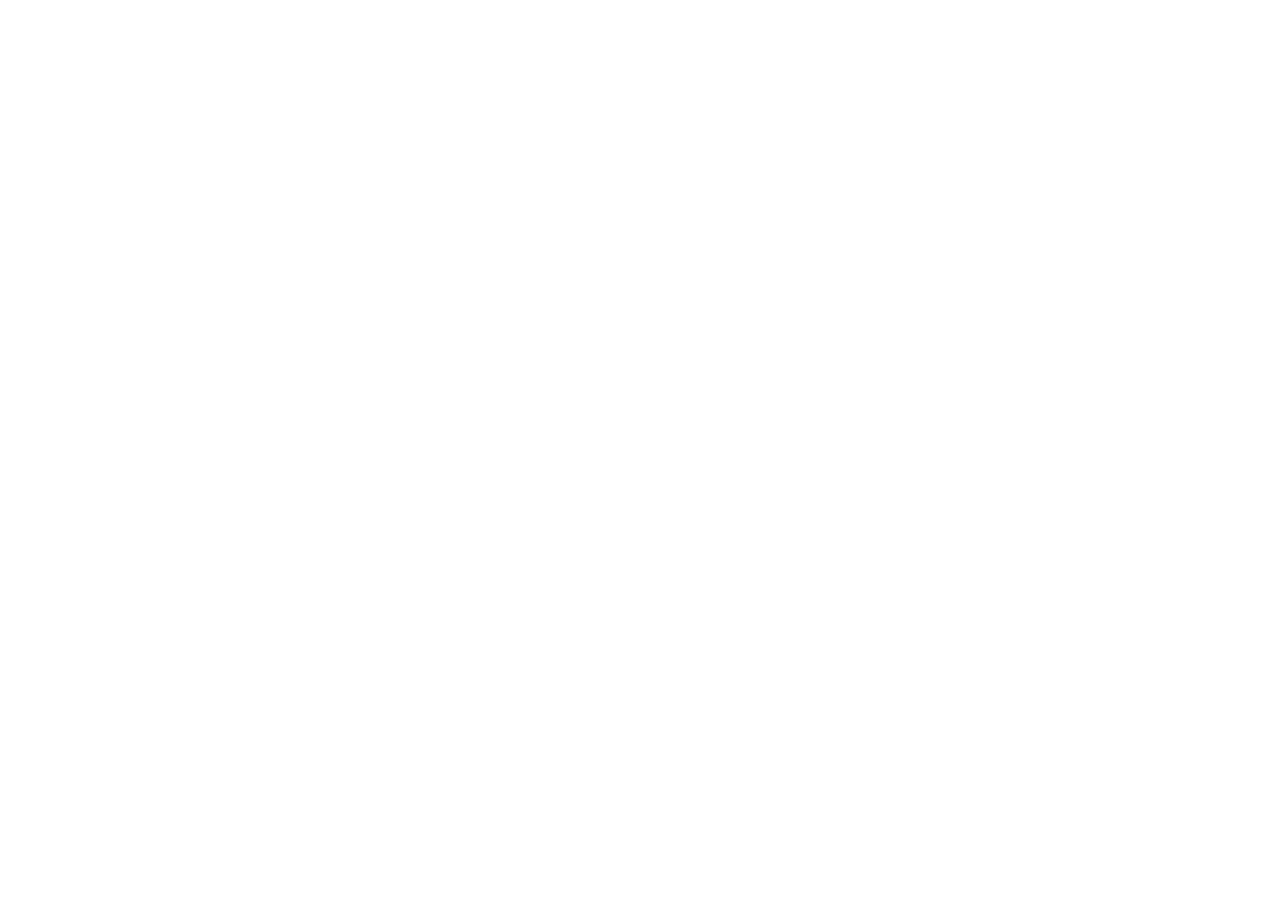
==== index.html @ 0f5da6e2 "created head section on initial html file" ====
<!DOCTYPE html>
<html>
    <head>
        <meta charset="UTF-8">
        <meta name="viewport" content="width=device-width, initial-scale=1.0">
        <meta http-equiv="X-UA-Compatible" content="ie=edge">
        <title>JavaScript 30 Garry</title>
    </head>

</html>
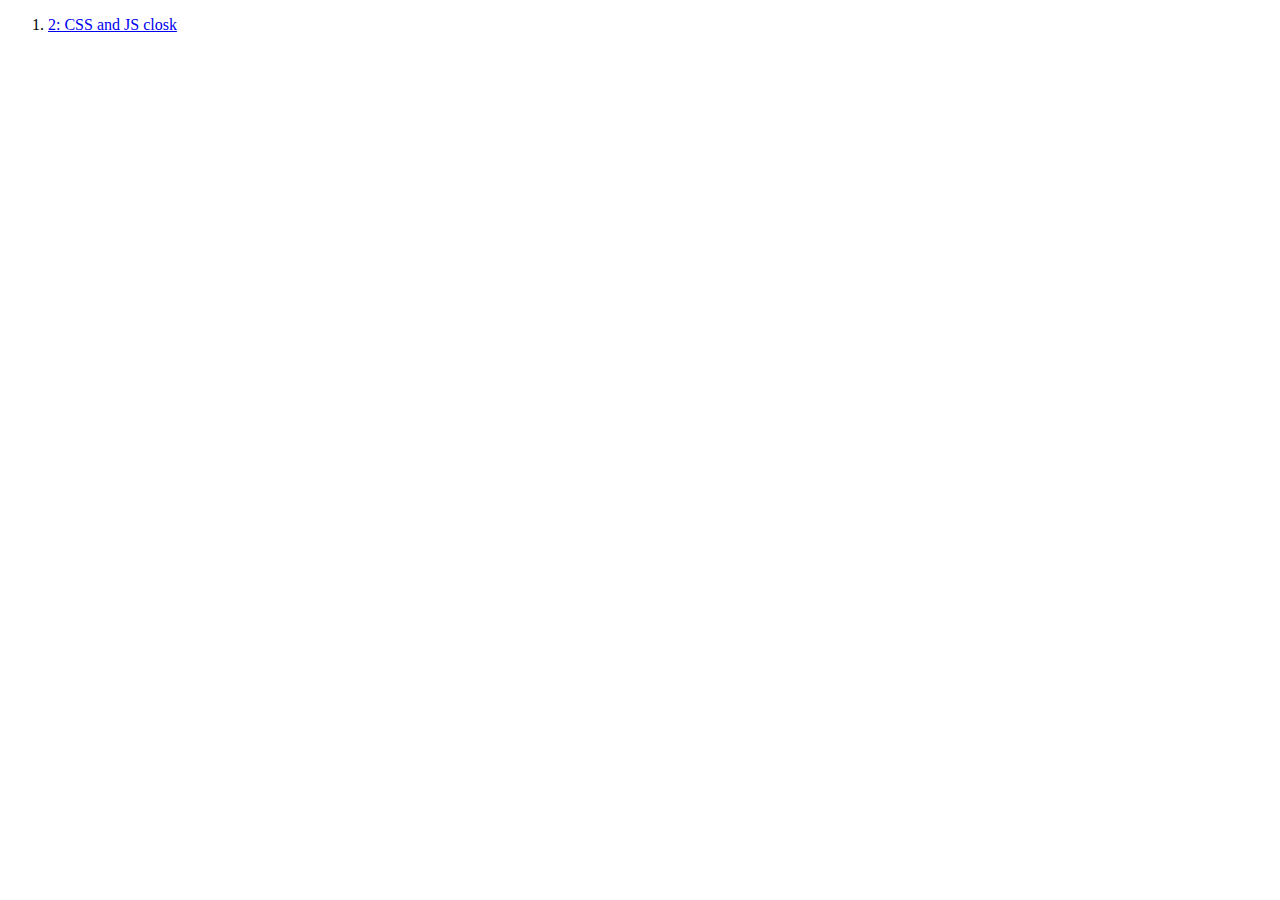
==== commit 5938f267: "added body and first link" ====
--- a/index.html
+++ b/index.html
@@ -6,5 +6,11 @@
         <meta http-equiv="X-UA-Compatible" content="ie=edge">
         <title>JavaScript 30 Garry</title>
     </head>
+    <body>
+        <ol>
+            <li><a href = "#">2: CSS and JS closk</a></li>
+        </ol>
+    </body>
+
 
 </html>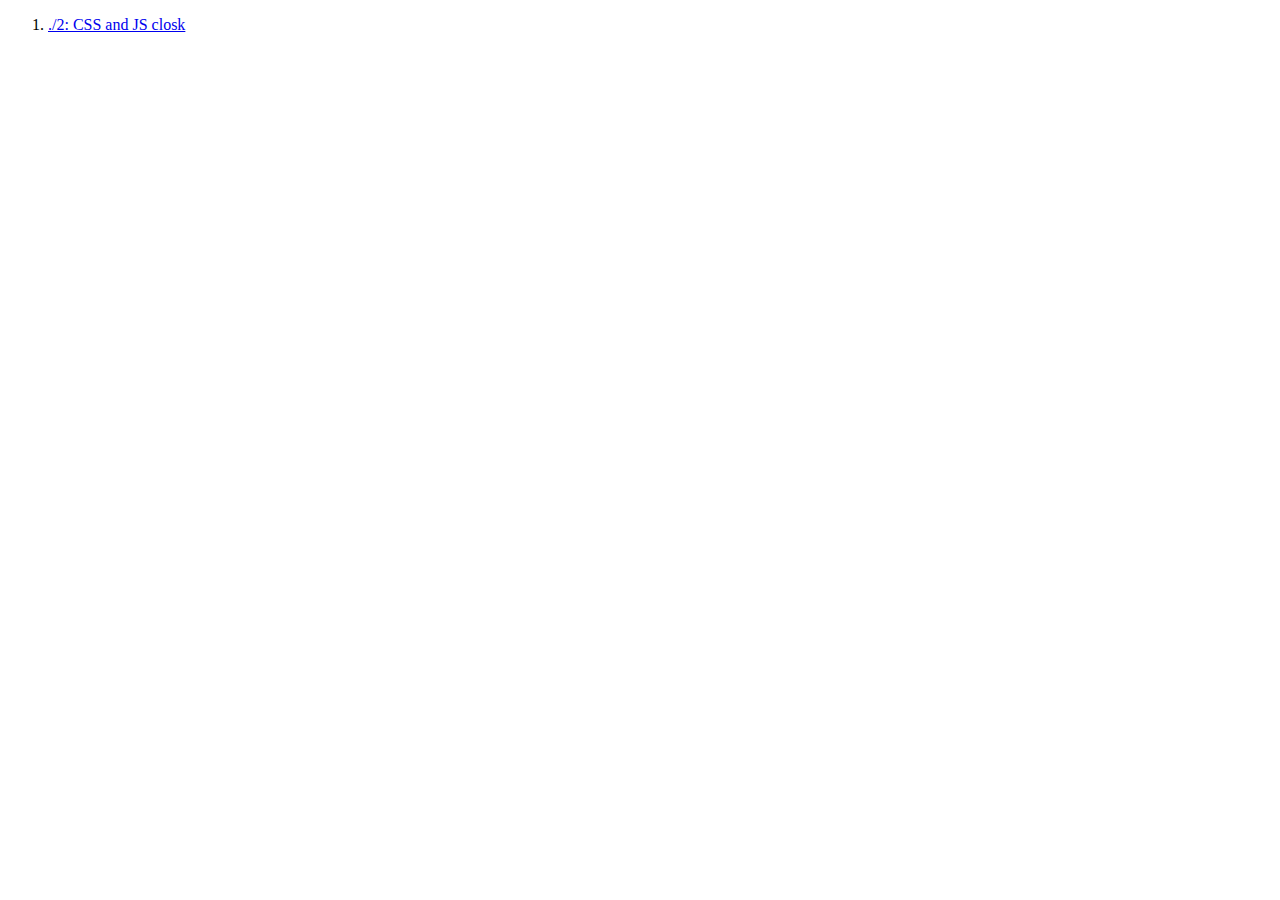
==== commit 76e4ec0d: "modified link" ====
--- a/index.html
+++ b/index.html
@@ -8,7 +8,7 @@
     </head>
     <body>
         <ol>
-            <li><a href = "#">2: CSS and JS closk</a></li>
+            <li><a href = "#">./2: CSS and JS closk</a></li>
         </ol>
     </body>
 
